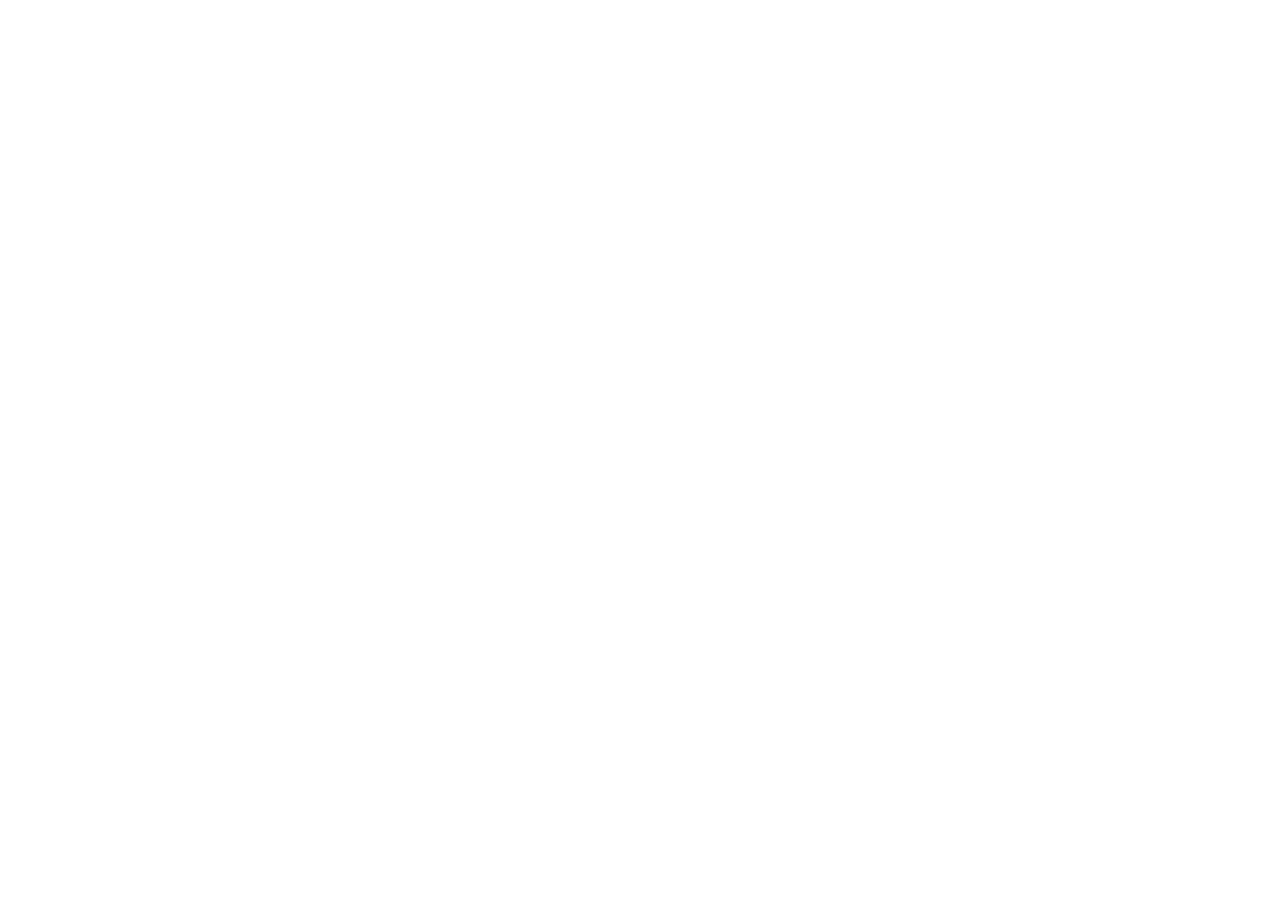
==== HuyQTA/index.html @ a78f5db2 "Commit new site" ====
﻿<!DOCTYPE html>
<html xmlns="http://www.w3.org/1999/xhtml">
<head>
    <title>Huy QTA's site</title>
    <meta name="viewport" content="width=device-width, initial-scale=1">
    <link rel="stylesheet" href="../Content/Styles/mystyle.min.css" type="text/css" />
    <link href='http://fonts.googleapis.com/css?family=Pacifico|Montserrat|Patua+One' rel='stylesheet' type='text/css'>
</head>
<body>
    <div class="header-line"></div>
    <header class="container">
        
    </header>
    <script src="../Scripts/Scripts/huyqta.js"></script>
</body>
</html>
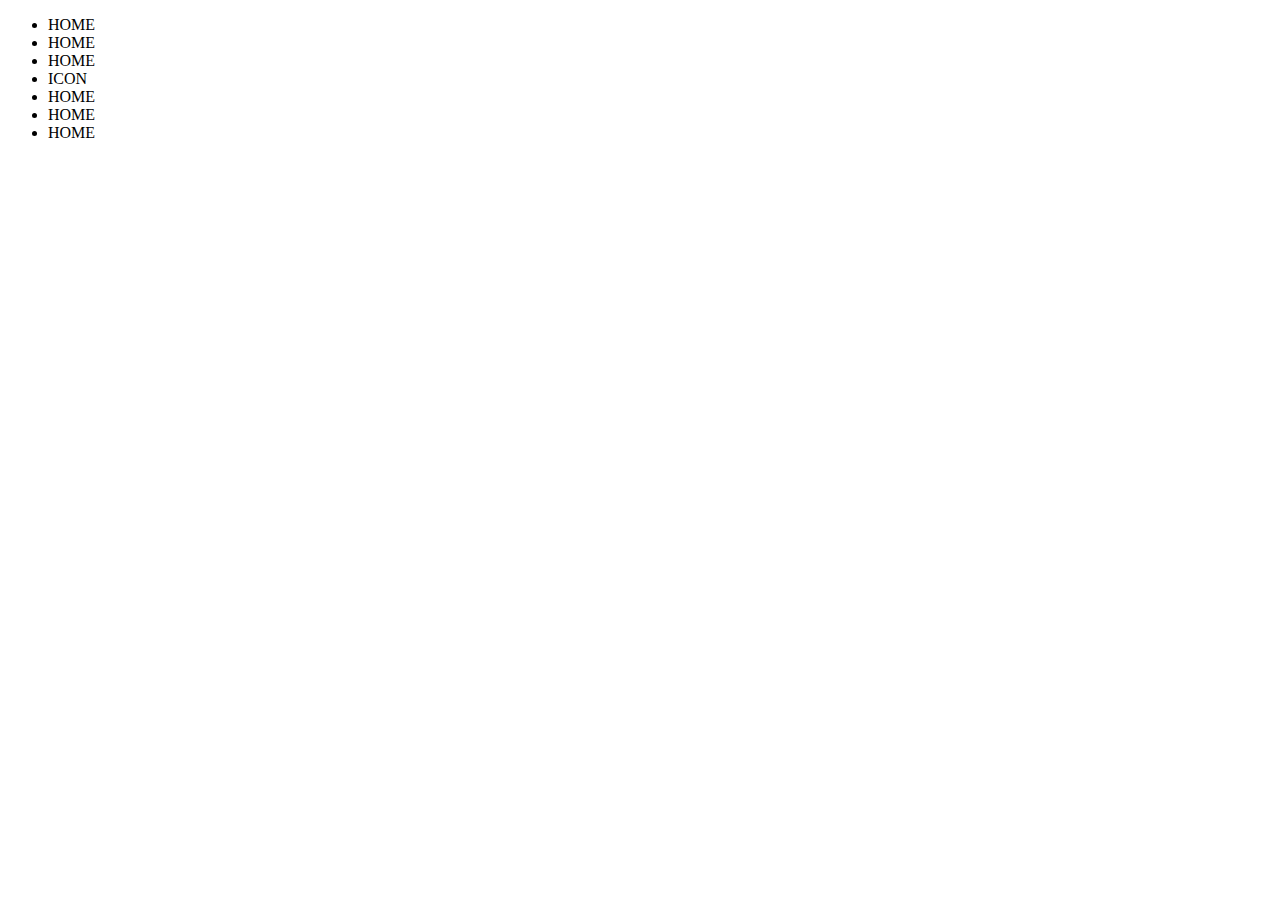
==== commit 3fcdfd93: "Add navigator header" ====
--- a/HuyQTA/index.html
+++ b/HuyQTA/index.html
@@ -9,7 +9,17 @@
 <body>
     <div class="header-line"></div>
     <header class="container">
-        
+        <nav class="nav navbar-nav h-menu-header">
+            <ul class="inline">
+                <li>HOME</li>
+                <li>HOME</li>
+                <li>HOME</li>
+                <li>ICON</li>
+                <li>HOME</li>
+                <li>HOME</li>
+                <li>HOME</li>
+            </ul>
+        </nav>
     </header>
     <script src="../Scripts/Scripts/huyqta.js"></script>
 </body>
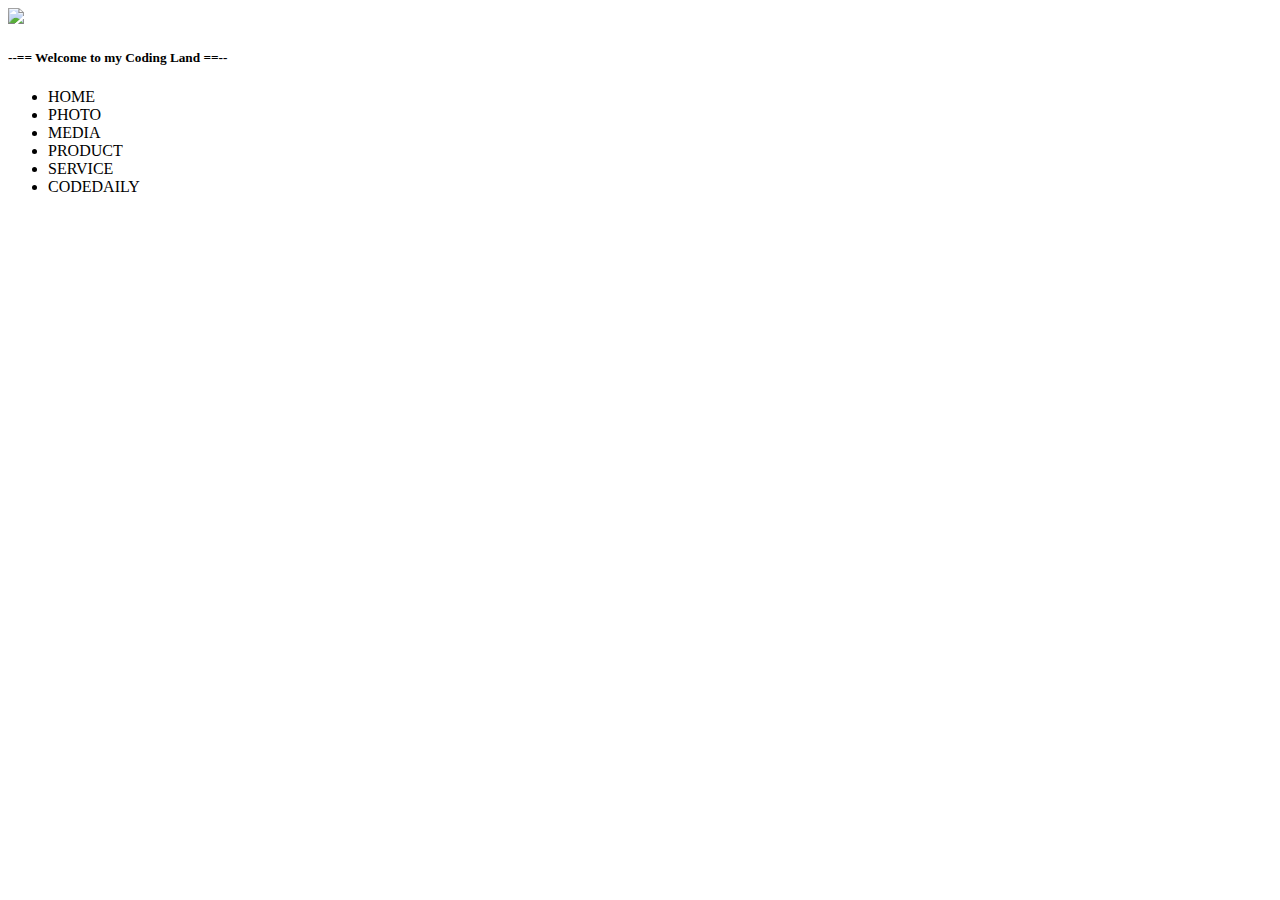
==== commit 497c4b5f: "Commit header" ====
--- a/HuyQTA/index.html
+++ b/HuyQTA/index.html
@@ -4,22 +4,33 @@
     <title>Huy QTA's site</title>
     <meta name="viewport" content="width=device-width, initial-scale=1">
     <link rel="stylesheet" href="../Content/Styles/mystyle.min.css" type="text/css" />
+    <link rel="stylesheet" href="../Content/bootstrap.min.css" type="text/css" />
+    <!--<link rel="stylesheet" href="" type="text/css" />-->
     <link href='http://fonts.googleapis.com/css?family=Pacifico|Montserrat|Patua+One' rel='stylesheet' type='text/css'>
 </head>
 <body>
     <div class="header-line"></div>
-    <header class="container">
-        <nav class="nav navbar-nav h-menu-header">
-            <ul class="inline">
-                <li>HOME</li>
-                <li>HOME</li>
-                <li>HOME</li>
-                <li>ICON</li>
-                <li>HOME</li>
-                <li>HOME</li>
-                <li>HOME</li>
-            </ul>
-        </nav>
+    <header class="container-fluid">
+        <div class="container">
+            <div class="row text-center">
+                <img class="col-sm-push-5 col-sm-2 img-responsive h-logo" src="http://upload.wikimedia.org/wikipedia/commons/3/33/Vanamo_Logo.png" />
+            </div>
+            <div class="row text-center">
+                <h5 class="h-subject">--== Welcome to my Coding Land ==--</h5>
+            </div>
+            <div class="row h-menu-header">
+                <div class="col-sm-12 text-center">
+                    <ul class="list-inline">
+                        <li class="col-sm-2 h-menu-item"><i class="fa fa-home"></i> HOME</li>
+                        <li class="col-sm-2 h-menu-item">PHOTO</li>
+                        <li class="col-sm-2 h-menu-item">MEDIA</li>
+                        <li class="col-sm-2 h-menu-item">PRODUCT</li>
+                        <li class="col-sm-2 h-menu-item">SERVICE</li>
+                        <li class="col-sm-2 h-menu-item">CODEDAILY</li>
+                    </ul>
+                </div>
+            </div>
+        </div>
     </header>
     <script src="../Scripts/Scripts/huyqta.js"></script>
 </body>
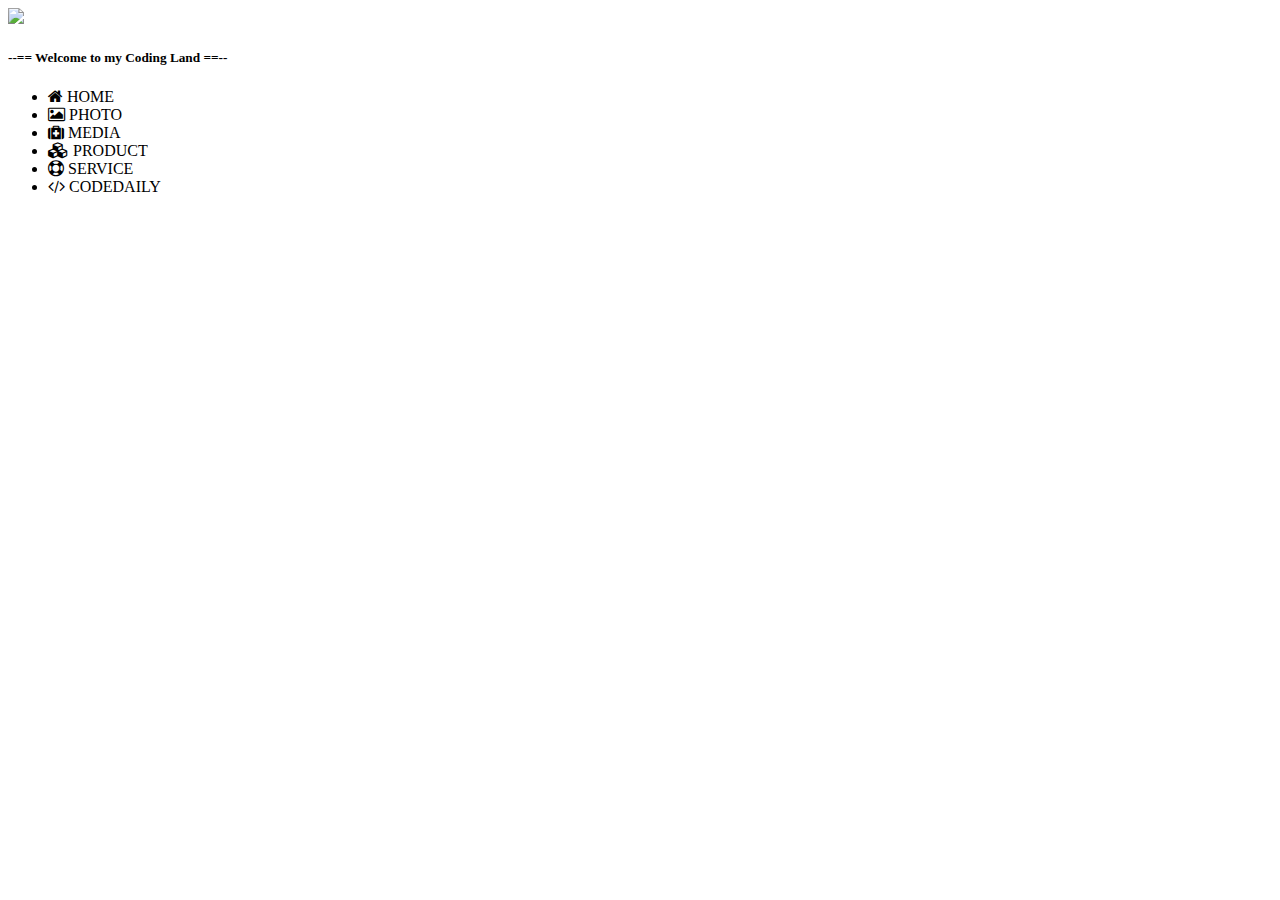
==== commit 8dca8e0e: "Com mit UI" ====
--- a/HuyQTA/index.html
+++ b/HuyQTA/index.html
@@ -5,7 +5,7 @@
     <meta name="viewport" content="width=device-width, initial-scale=1">
     <link rel="stylesheet" href="../Content/Styles/mystyle.min.css" type="text/css" />
     <link rel="stylesheet" href="../Content/bootstrap.min.css" type="text/css" />
-    <!--<link rel="stylesheet" href="" type="text/css" />-->
+    <link rel="stylesheet" href="Content/font-awesome.min.css" type="text/css" />
     <link href='http://fonts.googleapis.com/css?family=Pacifico|Montserrat|Patua+One' rel='stylesheet' type='text/css'>
 </head>
 <body>
@@ -22,11 +22,11 @@
                 <div class="col-sm-12 text-center">
                     <ul class="list-inline">
                         <li class="col-sm-2 h-menu-item"><i class="fa fa-home"></i> HOME</li>
-                        <li class="col-sm-2 h-menu-item">PHOTO</li>
-                        <li class="col-sm-2 h-menu-item">MEDIA</li>
-                        <li class="col-sm-2 h-menu-item">PRODUCT</li>
-                        <li class="col-sm-2 h-menu-item">SERVICE</li>
-                        <li class="col-sm-2 h-menu-item">CODEDAILY</li>
+                        <li class="col-sm-2 h-menu-item"><i class="fa fa-photo"></i> PHOTO</li>
+                        <li class="col-sm-2 h-menu-item"><i class="fa fa-medkit"></i> MEDIA</li>
+                        <li class="col-sm-2 h-menu-item"><i class="fa fa-cubes"></i> PRODUCT</li>
+                        <li class="col-sm-2 h-menu-item"><i class="fa fa-life-ring"></i> SERVICE</li>
+                        <li class="col-sm-2 h-menu-item"><i class="fa fa-code"></i> CODEDAILY</li>
                     </ul>
                 </div>
             </div>
